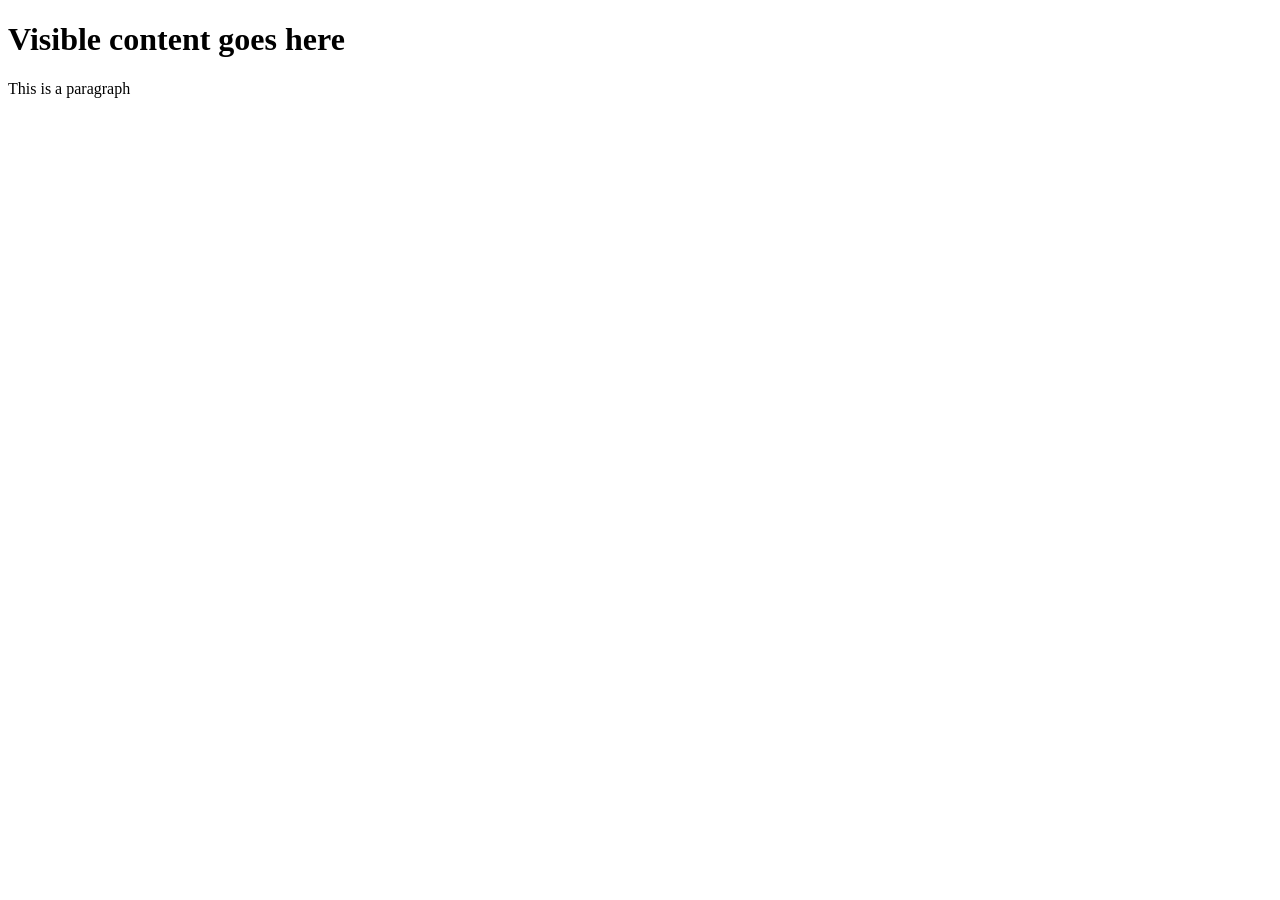
==== html structure.html @ 93c7889a "Add files via upload" ====
<!Doctype html>
<html lang="en">
<head>
    <meta charset="UTF-8">
    <meta name="viewport" content="width=device-width, initial-scale=1.0">
    <title>Document</title> 
</head>
<body>  
    <h1> Visible content goes here </h1>
    <p> This is a paragraph </p> 
</body>
</html>
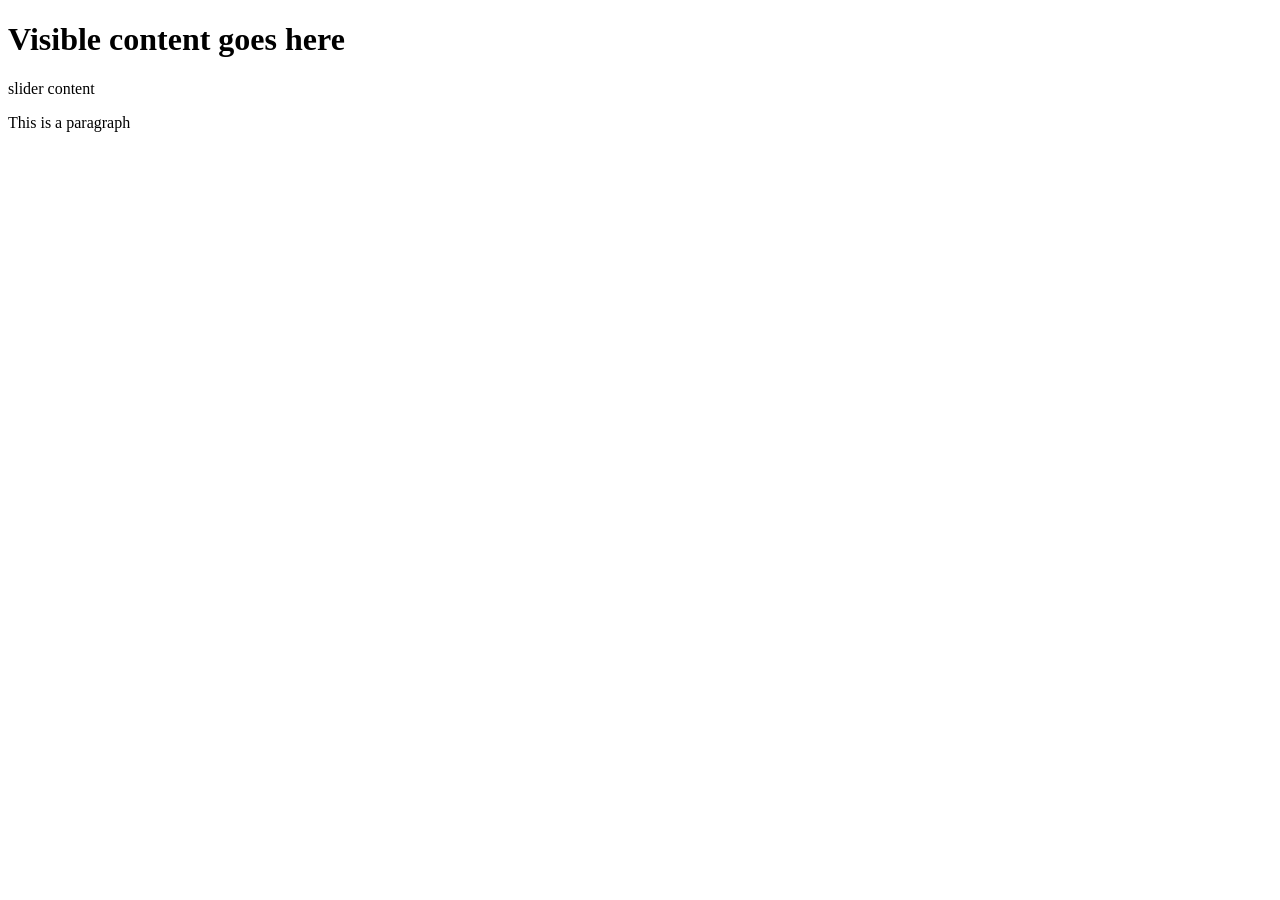
==== commit fb3aec40: "Update html structure.html" ====
--- a/html structure.html
+++ b/html structure.html
@@ -3,10 +3,12 @@
 <head>
     <meta charset="UTF-8">
     <meta name="viewport" content="width=device-width, initial-scale=1.0">
-    <title>Document</title> 
+    <title>Aiju Smart </title> 
+    <style> styling goes here </style>
 </head>
 <body>  
     <h1> Visible content goes here </h1>
+    <slider> slider content</slider>
     <p> This is a paragraph </p> 
 </body>
-</html>+</html>
